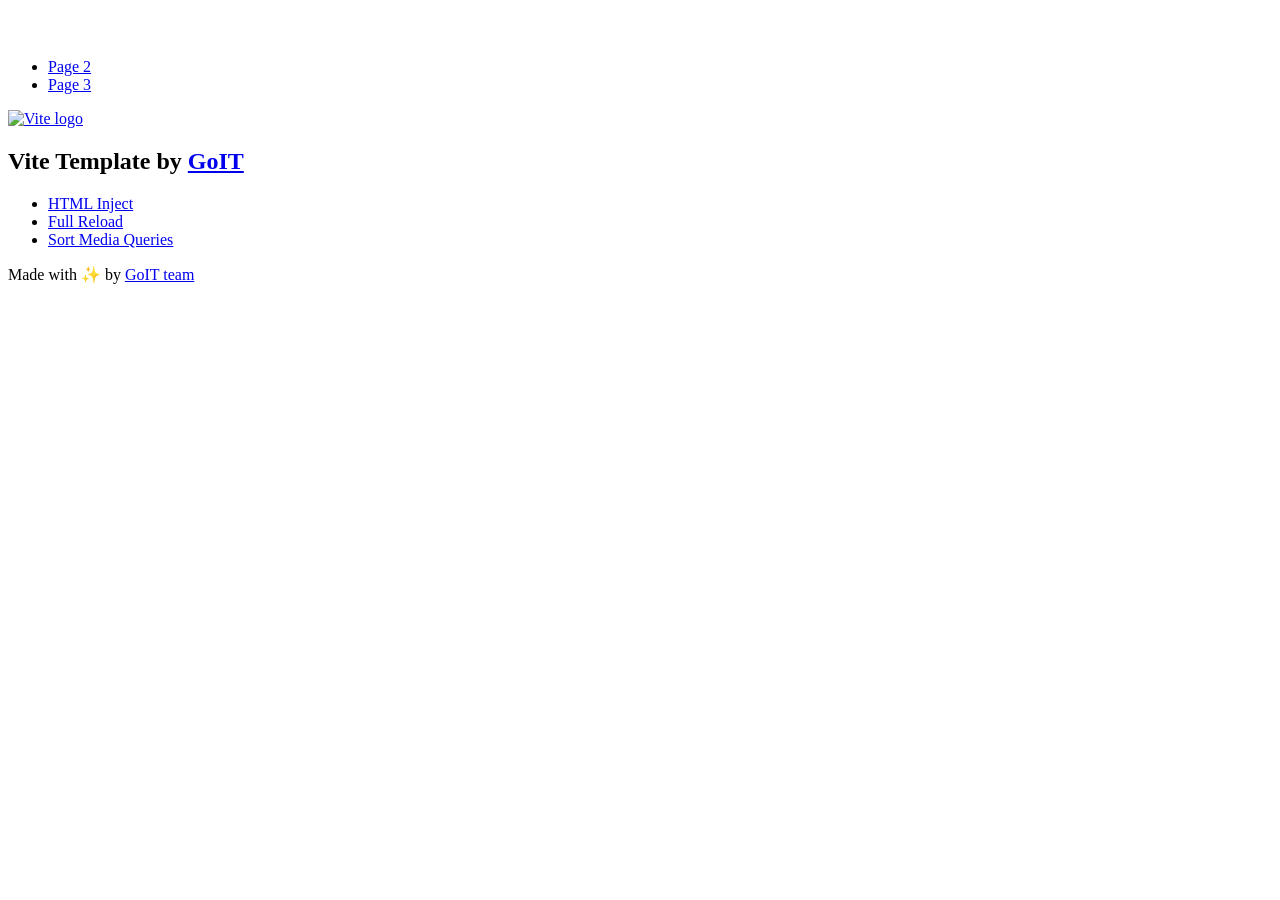
==== index.html @ 13633ae9 "Deploying to gh-pages from @ Olexandr-Shcherbakov/goit-js-hw-12@a999d56c0bda389df95fd709aa58b2919f6d" ====
<!DOCTYPE html>
<html lang="en">
  <head>
    <meta charset="UTF-8" />
    <link rel="icon" type="image/svg+xml" href="/vanilla-app-template/favicon.svg" />
    <meta name="viewport" content="width=device-width, initial-scale=1.0" />
    <title>Vanilla App Template</title>
    <script type="module" crossorigin src="/vanilla-app-template/index.js"></script>
    <link rel="stylesheet" crossorigin href="/vanilla-app-template/assets/styles-DvPDDfy5.css">
  </head>
  <body>
    <header class="header">
  <div class="container">
    <nav class="nav">
      <a class="nav-logo" href="./index.html" aria-label="Site logo">
        <svg class="nav-logo-icon" width="100" height="30">
          <use href="/vanilla-app-template/assets/sprite-E8vg0sBb.svg#logo"></use>
        </svg>
      </a>
      <ul class="nav-list">
        <li class="nav-item">
          <a class="nav-link {=$highlight-act}" href="./page-2.html">Page 2</a>
        </li>
        <li class="nav-item">
          <a class="nav-link {=$highlight-curr}" href="./page-3.html">Page 3</a>
        </li>
      </ul>
    </nav>
  </div>
</header>


    <main>
      <!-- Loads the specified .html file -->
      <section class="vite-promo">
  <div class="container">
    <div class="vite-promo-thumb">
      <a
        class="vite-promo-link"
        href="https://vitejs.dev/"
        target="_blank"
        rel="noopener noreferrer"
        aria-label="Link to Vite official website"
        title="Vite.js  build tool"
      >
        <!-- Path to images as from index.html file -->
        <img
          class="pic"
          src="/vanilla-app-template/assets/vite-logo-9o_aqrTe.png"
          alt="Vite logo"
          width="640"
          height="640"
        />
      </a>
    </div>
    <h1 class="main-title">
      <span class="main-title-gradient">Vite</span>
      Template by
      <a
        class="main-title-link"
        href="https://github.com/goitacademy/vanilla-app-template"
        target="_blank"
        rel="noopener noreferrer"
      >
        GoIT
      </a>
    </h1>
  </div>
</section>

      <article class="badges">
  <div class="container">
    <ul class="badges-list">
      <li class="badges-item">
        <a
          class="badges-link"
          href="https://www.npmjs.com/package/vite-plugin-html-inject"
          target="_blank"
          rel="noopener noreferrer"
        >
          HTML Inject
        </a>
      </li>
      <li class="badges-item">
        <a
          class="badges-link"
          href="https://www.npmjs.com/package/vite-plugin-full-reload"
          target="_blank"
          rel="noopener noreferrer"
        >
          Full Reload
        </a>
      </li>
      <li class="badges-item">
        <a
          class="badges-link"
          href="https://www.npmjs.com/package/postcss-sort-media-queries"
          target="_blank"
          rel="noopener noreferrer"
        >
          Sort Media Queries
        </a>
      </li>
    </ul>
  </div>
</article>

    </main>

    <footer class="footer">
  <div class="container">
    <p class="footer-desc">
      Made with ✨ by
      <a
        class="footer-link"
        href="https://goit.global/ua/"
        target="_blank"
        rel="noopener noreferrer"
      >
        GoIT team
      </a>
    </p>
  </div>
</footer>


  </body>
</html>
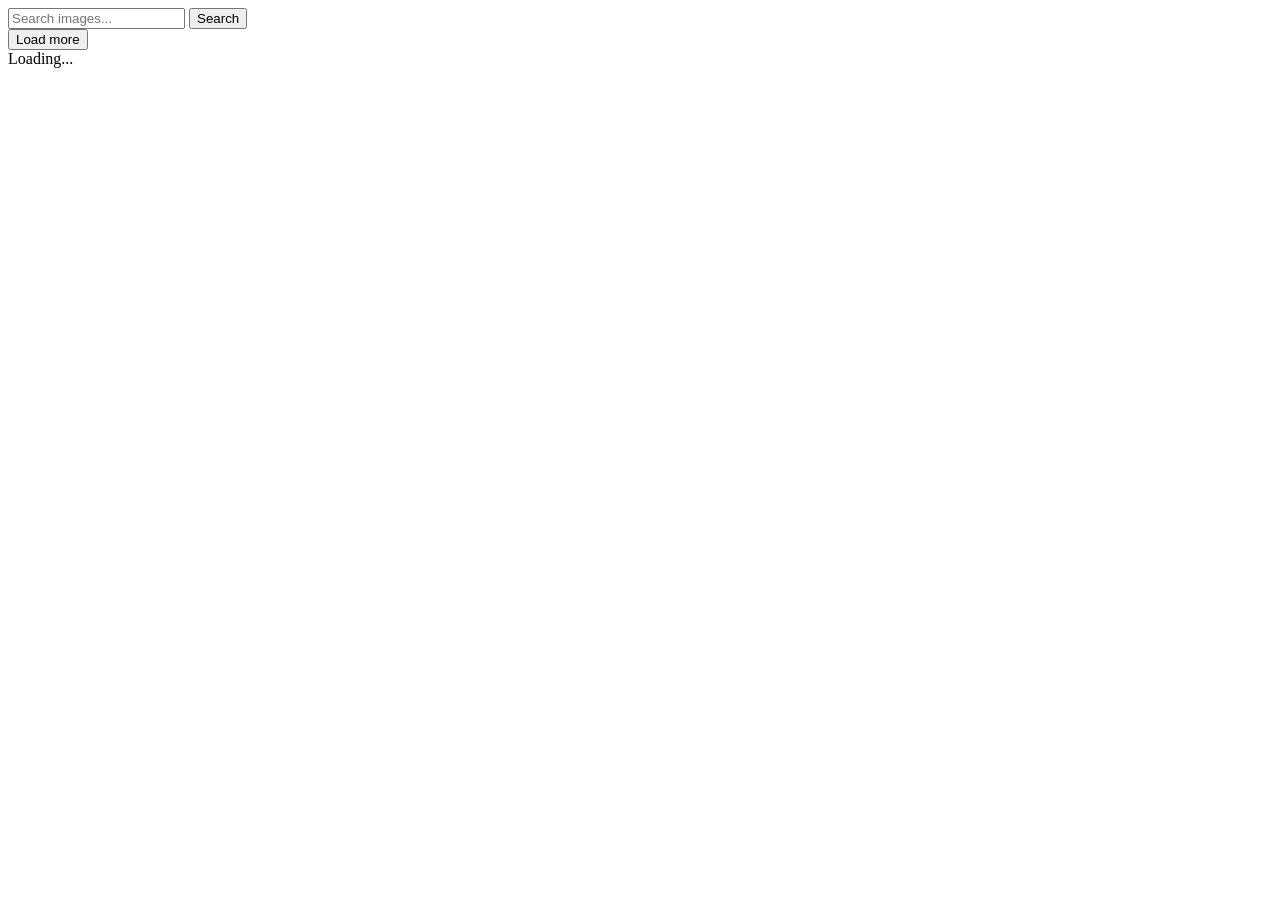
==== commit aa195a9c: "Deploying to gh-pages from @ Olexandr-Shcherbakov/goit-js-hw-12@68e719bb0f369de5b907990a81698377d5f7" ====
--- a/index.html
+++ b/index.html
@@ -2,127 +2,31 @@
 <html lang="en">
   <head>
     <meta charset="UTF-8" />
-    <link rel="icon" type="image/svg+xml" href="/vanilla-app-template/favicon.svg" />
     <meta name="viewport" content="width=device-width, initial-scale=1.0" />
-    <title>Vanilla App Template</title>
-    <script type="module" crossorigin src="/vanilla-app-template/index.js"></script>
-    <link rel="stylesheet" crossorigin href="/vanilla-app-template/assets/styles-DvPDDfy5.css">
+    <title>Pixabay Image Search</title>
+    <script type="module" crossorigin src="/goit-js-hw-12/index.js"></script>
+    <link rel="modulepreload" crossorigin href="/goit-js-hw-12/assets/vendor-DPp42TVS.js">
+    <link rel="stylesheet" crossorigin href="/goit-js-hw-12/assets/vendor-DumFYO8Z.css">
+    <link rel="stylesheet" crossorigin href="/goit-js-hw-12/assets/index-yPDPxcyH.css">
   </head>
   <body>
-    <header class="header">
-  <div class="container">
-    <nav class="nav">
-      <a class="nav-logo" href="./index.html" aria-label="Site logo">
-        <svg class="nav-logo-icon" width="100" height="30">
-          <use href="/vanilla-app-template/assets/sprite-E8vg0sBb.svg#logo"></use>
-        </svg>
-      </a>
-      <ul class="nav-list">
-        <li class="nav-item">
-          <a class="nav-link {=$highlight-act}" href="./page-2.html">Page 2</a>
-        </li>
-        <li class="nav-item">
-          <a class="nav-link {=$highlight-curr}" href="./page-3.html">Page 3</a>
-        </li>
-      </ul>
-    </nav>
-  </div>
-</header>
-
+    <header>
+      <form class="search-form">
+        <input
+          type="text"
+          name="searchQuery"
+          placeholder="Search images..."
+          required
+        />
+        <button type="submit">Search</button>
+      </form>
+    </header>
 
     <main>
-      <!-- Loads the specified .html file -->
-      <section class="vite-promo">
-  <div class="container">
-    <div class="vite-promo-thumb">
-      <a
-        class="vite-promo-link"
-        href="https://vitejs.dev/"
-        target="_blank"
-        rel="noopener noreferrer"
-        aria-label="Link to Vite official website"
-        title="Vite.js  build tool"
-      >
-        <!-- Path to images as from index.html file -->
-        <img
-          class="pic"
-          src="/vanilla-app-template/assets/vite-logo-9o_aqrTe.png"
-          alt="Vite logo"
-          width="640"
-          height="640"
-        />
-      </a>
-    </div>
-    <h1 class="main-title">
-      <span class="main-title-gradient">Vite</span>
-      Template by
-      <a
-        class="main-title-link"
-        href="https://github.com/goitacademy/vanilla-app-template"
-        target="_blank"
-        rel="noopener noreferrer"
-      >
-        GoIT
-      </a>
-    </h1>
-  </div>
-</section>
-
-      <article class="badges">
-  <div class="container">
-    <ul class="badges-list">
-      <li class="badges-item">
-        <a
-          class="badges-link"
-          href="https://www.npmjs.com/package/vite-plugin-html-inject"
-          target="_blank"
-          rel="noopener noreferrer"
-        >
-          HTML Inject
-        </a>
-      </li>
-      <li class="badges-item">
-        <a
-          class="badges-link"
-          href="https://www.npmjs.com/package/vite-plugin-full-reload"
-          target="_blank"
-          rel="noopener noreferrer"
-        >
-          Full Reload
-        </a>
-      </li>
-      <li class="badges-item">
-        <a
-          class="badges-link"
-          href="https://www.npmjs.com/package/postcss-sort-media-queries"
-          target="_blank"
-          rel="noopener noreferrer"
-        >
-          Sort Media Queries
-        </a>
-      </li>
-    </ul>
-  </div>
-</article>
-
+      <div class="gallery"></div>
+      <button class="load-more hidden">Load more</button>
+      <div class="loader hidden">Loading...</div>
     </main>
-
-    <footer class="footer">
-  <div class="container">
-    <p class="footer-desc">
-      Made with ✨ by
-      <a
-        class="footer-link"
-        href="https://goit.global/ua/"
-        target="_blank"
-        rel="noopener noreferrer"
-      >
-        GoIT team
-      </a>
-    </p>
-  </div>
-</footer>
-
 
   </body>
 </html>
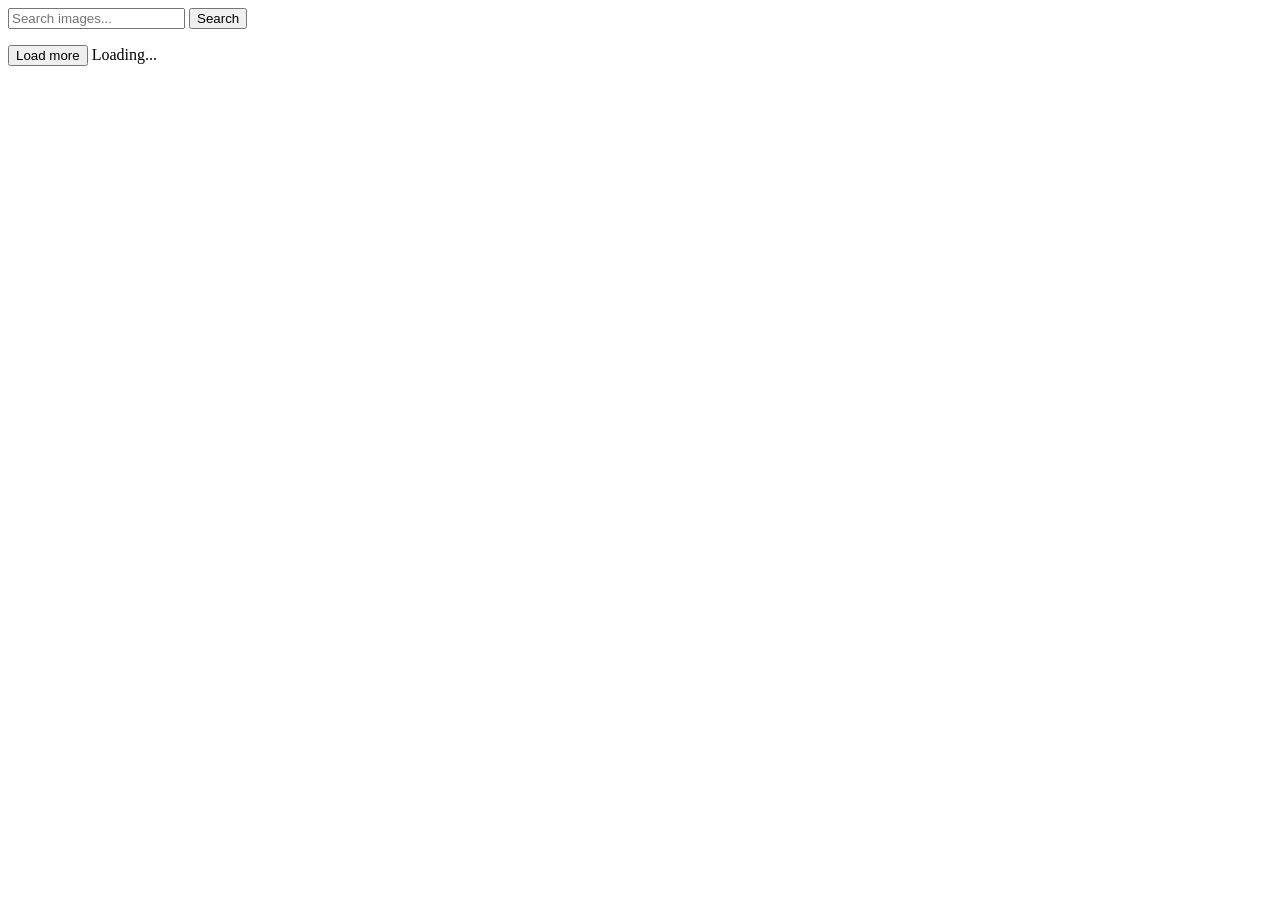
==== commit 5cbbc239: "Deploying to gh-pages from @ Olexandr-Shcherbakov/goit-js-hw-12@cf220d59f7bcf55fab657a9b09482afb4a72" ====
--- a/index.html
+++ b/index.html
@@ -7,11 +7,11 @@
     <script type="module" crossorigin src="/goit-js-hw-12/index.js"></script>
     <link rel="modulepreload" crossorigin href="/goit-js-hw-12/assets/vendor-DPp42TVS.js">
     <link rel="stylesheet" crossorigin href="/goit-js-hw-12/assets/vendor-DumFYO8Z.css">
-    <link rel="stylesheet" crossorigin href="/goit-js-hw-12/assets/index-yPDPxcyH.css">
+    <link rel="stylesheet" crossorigin href="/goit-js-hw-12/assets/index-CapV7tL3.css">
   </head>
   <body>
     <header>
-      <form class="search-form">
+      <form class="form">
         <input
           type="text"
           name="searchQuery"
@@ -23,9 +23,9 @@
     </header>
 
     <main>
-      <div class="gallery"></div>
+      <ul class="gallery"></ul>
       <button class="load-more hidden">Load more</button>
-      <div class="loader hidden">Loading...</div>
+      <span class="loader hidden">Loading...</span>
     </main>
 
   </body>
